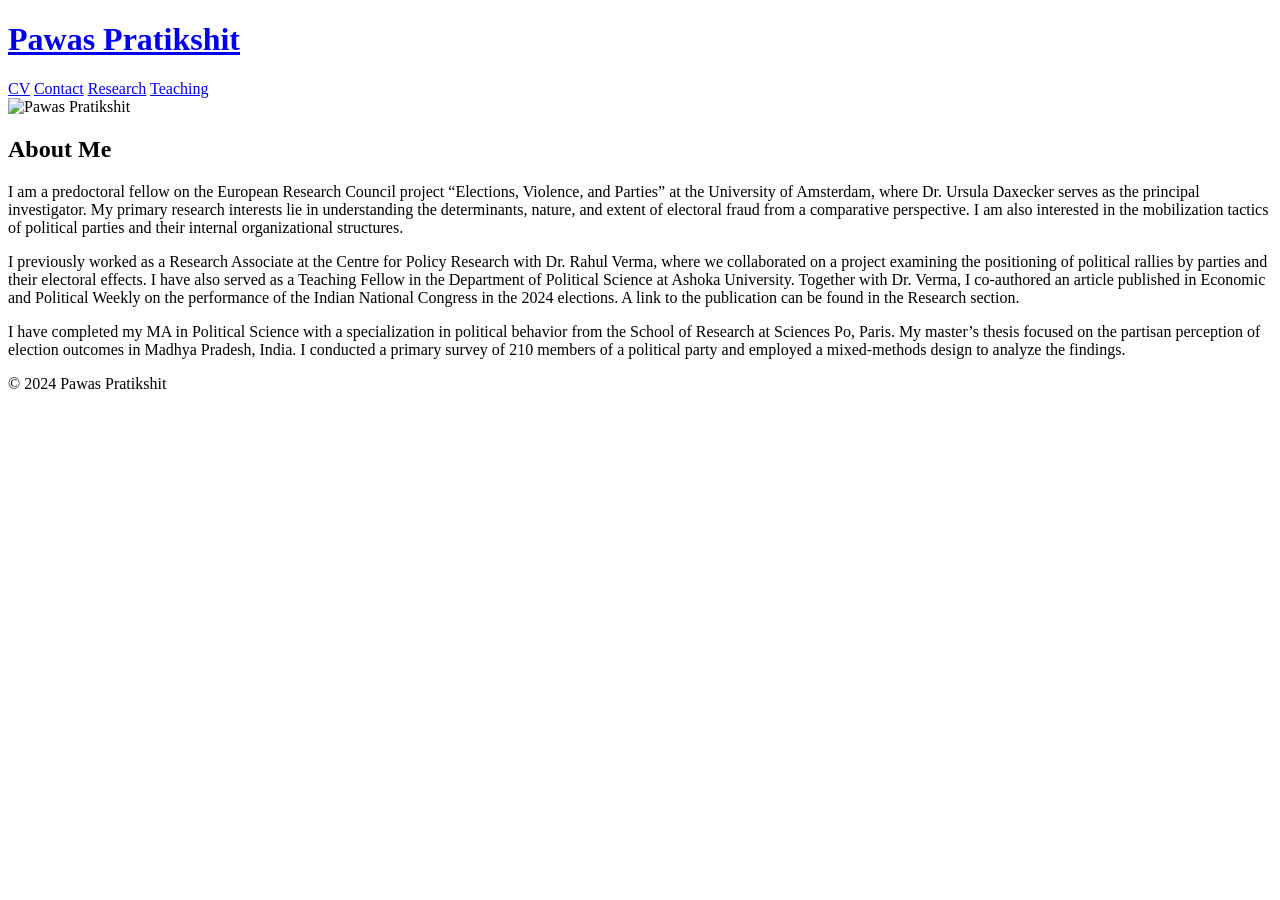
==== index.html @ ee7ae60e "Update index.html" ====
<!DOCTYPE html>
<html lang="en">
<head>
    <meta charset="UTF-8">
    <meta name="viewport" content="width=device-width, initial-scale=1.0">

    <!-- Title shown in browser tab + Google search -->
    <title>Pawas Pratikshit – Academic CV and Research</title>

    <!-- SEO meta tags -->
    <meta name="description" content="Official academic homepage of Pawas Pratikshit. Includes CV, publications, teaching, and research projects.">
    <meta name="keywords" content="Pawas Pratikshit, political science, elections, research, CV, publications, teaching, Ashoka University, University of Amsterdam">
    <meta name="author" content="Pawas Pratikshit">

    <!-- Social media preview (Open Graph + Twitter) -->
    <meta property="og:title" content="Pawas Pratikshit – Academic CV and Research">
    <meta property="og:description" content="Official academic homepage of Pawas Pratikshit. Includes CV, publications, teaching, and research projects.">
    <meta property="og:type" content="website">
    <meta property="og:url" content="https://pawaspratikshit.github.io/website/">
    <meta property="og:image" content="https://pawaspratikshit.github.io/website/1718297143772.jpeg">

    <meta name="twitter:card" content="summary_large_image">
    <meta name="twitter:title" content="Pawas Pratikshit – Academic CV and Research">
    <meta name="twitter:description" content="Official academic homepage of Pawas Pratikshit. Includes CV, publications, teaching, and research projects.">
    <meta name="twitter:image" content="https://pawaspratikshit.github.io/website/1718297143772.jpeg">

    <!-- Styles -->
    <link rel="stylesheet" href="style.css">
</head>

<body>
    <header>
        <!-- Link "Pawas Pratikshit" to index.html, keeping it white -->
        <h1><a href="index.html" class="header-link">Pawas Pratikshit</a></h1>
    </header>
    <nav>
        <!-- Removed the "Home" link, keeping only the other links -->
        <a href="cv.html">CV</a>
        <a href="contact.html">Contact</a>
        <a href="publications.html">Research</a>
        <a href="teaching.html">Teaching</a>
    </nav>
    <main>
        <div class="about-container">
    <div class="about-img-wrapper">
        <img src="1718297143772.jpeg" alt="Pawas Pratikshit" class="about-img">
    </div>
    <div class="about-text">
        <h2>About Me</h2>
        <p>I am a predoctoral fellow on the European Research Council project “Elections, Violence, and Parties” at the University of Amsterdam, where Dr. Ursula Daxecker serves as the principal investigator. My primary research interests lie in understanding the determinants, nature, and extent of electoral fraud from a comparative perspective. I am also interested in the mobilization tactics of political parties and their internal organizational structures.</p>
        <p>I previously worked as a Research Associate at the Centre for Policy Research with Dr. Rahul Verma, where we collaborated on a project examining the positioning of political rallies by parties and their electoral effects. I have also served as a Teaching Fellow in the Department of Political Science at Ashoka University. Together with Dr. Verma, I co-authored an article published in Economic and Political Weekly on the performance of the Indian National Congress in the 2024 elections. A link to the publication can be found in the Research section.</p>
        <p>I have completed my MA in Political Science with a specialization in political behavior from the School of Research at Sciences Po, Paris. My master’s thesis focused on the partisan perception of election outcomes in Madhya Pradesh, India. I conducted a primary survey of 210 members of a political party and employed a mixed-methods design to analyze the findings.</p>
    </div>
</div>
    </main>
    <footer>
        <p>&copy; 2024 Pawas Pratikshit</p>
    </footer>
</body>
</html>
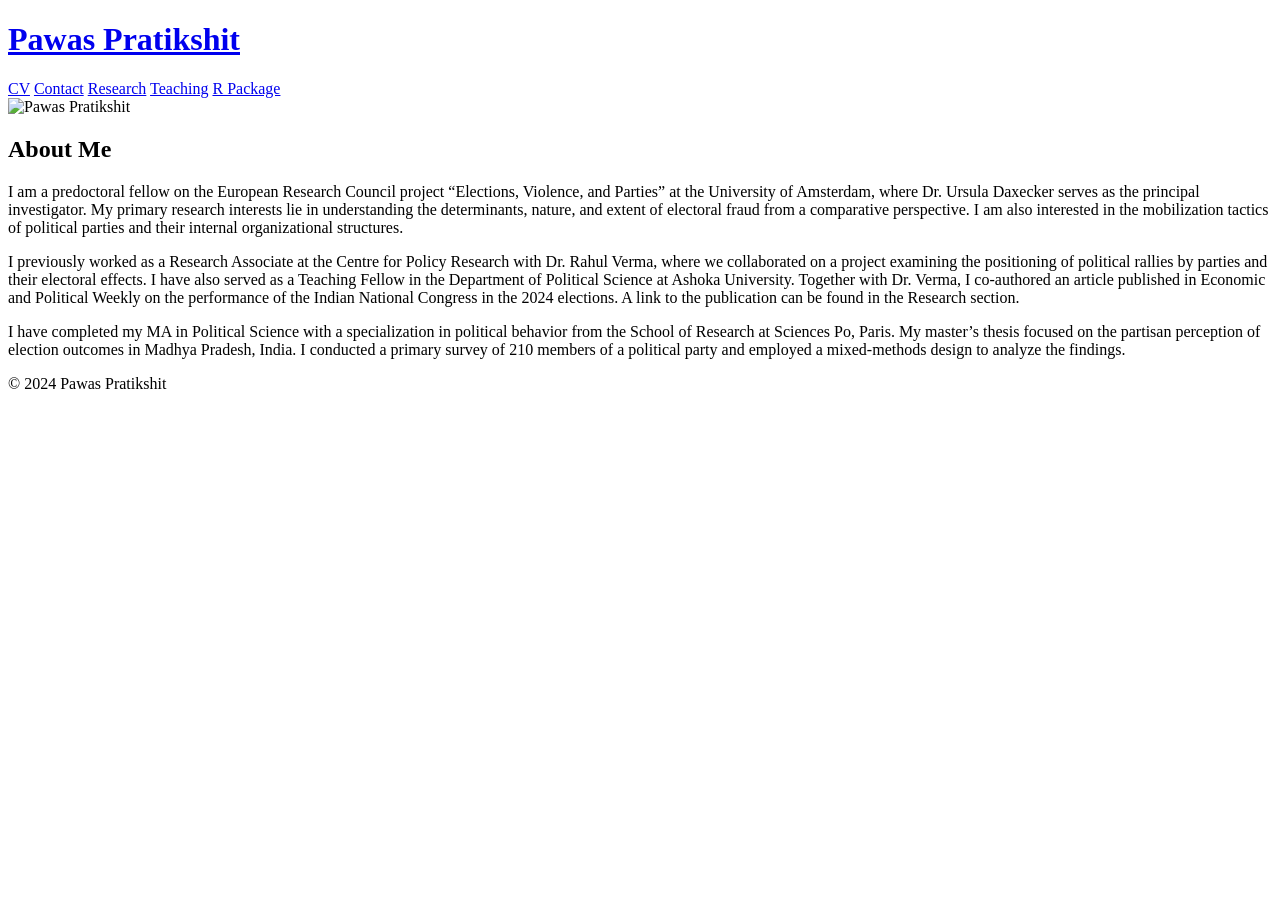
==== commit 500074e8: "Add link to R Package in navigation" ====
--- a/index.html
+++ b/index.html
@@ -39,6 +39,7 @@
         <a href="contact.html">Contact</a>
         <a href="publications.html">Research</a>
         <a href="teaching.html">Teaching</a>
+        <a href="spir.html">R Package</a>
     </nav>
     <main>
         <div class="about-container">
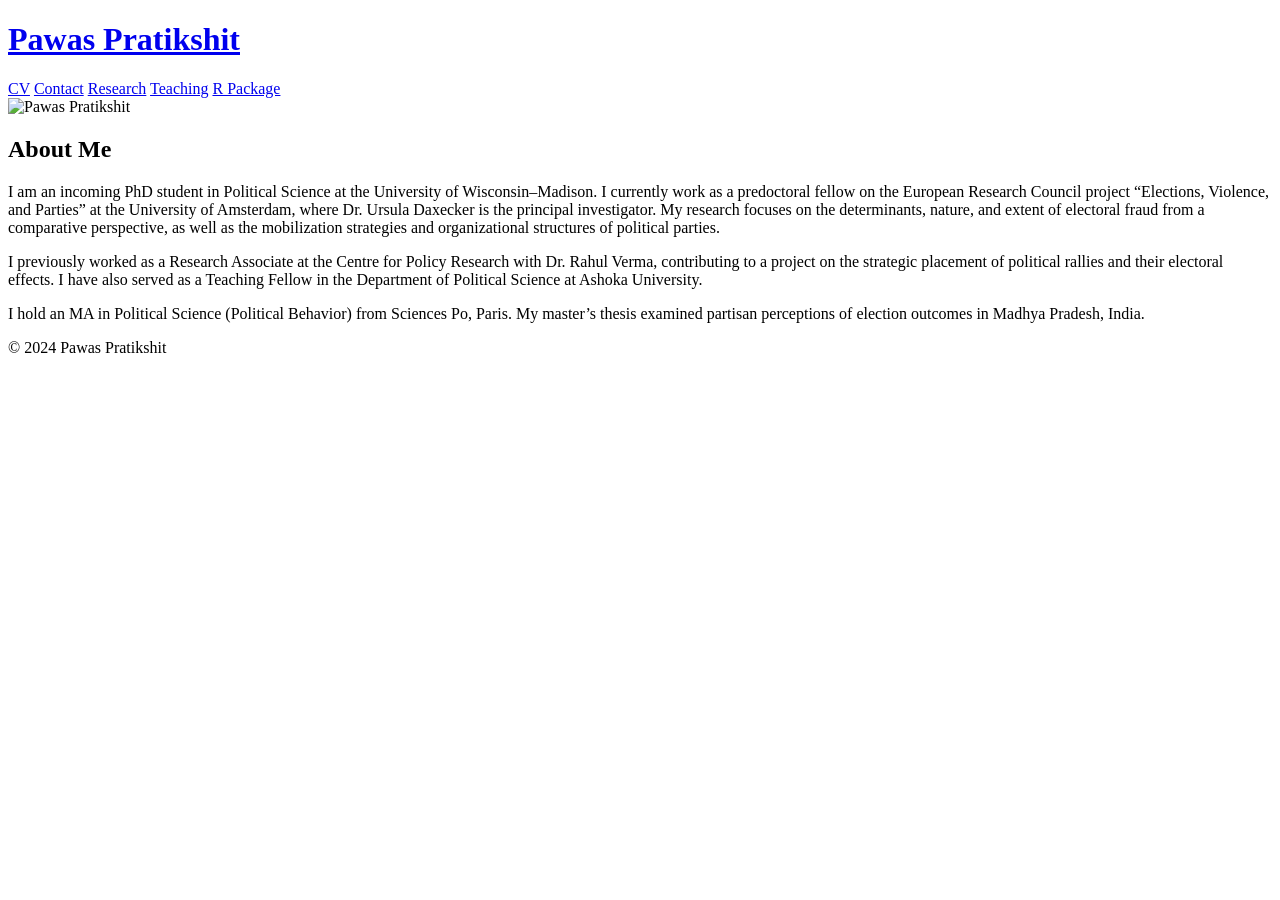
==== commit 33720496: "Update index.html" ====
--- a/index.html
+++ b/index.html
@@ -47,11 +47,13 @@
         <img src="1718297143772.jpeg" alt="Pawas Pratikshit" class="about-img">
     </div>
     <div class="about-text">
-        <h2>About Me</h2>
-        <p>I am a predoctoral fellow on the European Research Council project “Elections, Violence, and Parties” at the University of Amsterdam, where Dr. Ursula Daxecker serves as the principal investigator. My primary research interests lie in understanding the determinants, nature, and extent of electoral fraud from a comparative perspective. I am also interested in the mobilization tactics of political parties and their internal organizational structures.</p>
-        <p>I previously worked as a Research Associate at the Centre for Policy Research with Dr. Rahul Verma, where we collaborated on a project examining the positioning of political rallies by parties and their electoral effects. I have also served as a Teaching Fellow in the Department of Political Science at Ashoka University. Together with Dr. Verma, I co-authored an article published in Economic and Political Weekly on the performance of the Indian National Congress in the 2024 elections. A link to the publication can be found in the Research section.</p>
-        <p>I have completed my MA in Political Science with a specialization in political behavior from the School of Research at Sciences Po, Paris. My master’s thesis focused on the partisan perception of election outcomes in Madhya Pradesh, India. I conducted a primary survey of 210 members of a political party and employed a mixed-methods design to analyze the findings.</p>
-    </div>
+    <h2>About Me</h2>
+    <p>I am an incoming PhD student in Political Science at the University of Wisconsin–Madison. I currently work as a predoctoral fellow on the European Research Council project “Elections, Violence, and Parties” at the University of Amsterdam, where Dr. Ursula Daxecker is the principal investigator. My research focuses on the determinants, nature, and extent of electoral fraud from a comparative perspective, as well as the mobilization strategies and organizational structures of political parties.</p>
+    
+    <p>I previously worked as a Research Associate at the Centre for Policy Research with Dr. Rahul Verma, contributing to a project on the strategic placement of political rallies and their electoral effects. I have also served as a Teaching Fellow in the Department of Political Science at Ashoka University.</p>
+    
+    <p>I hold an MA in Political Science (Political Behavior) from Sciences Po, Paris. My master’s thesis examined partisan perceptions of election outcomes in Madhya Pradesh, India.</p>
+</div>
 </div>
     </main>
     <footer>
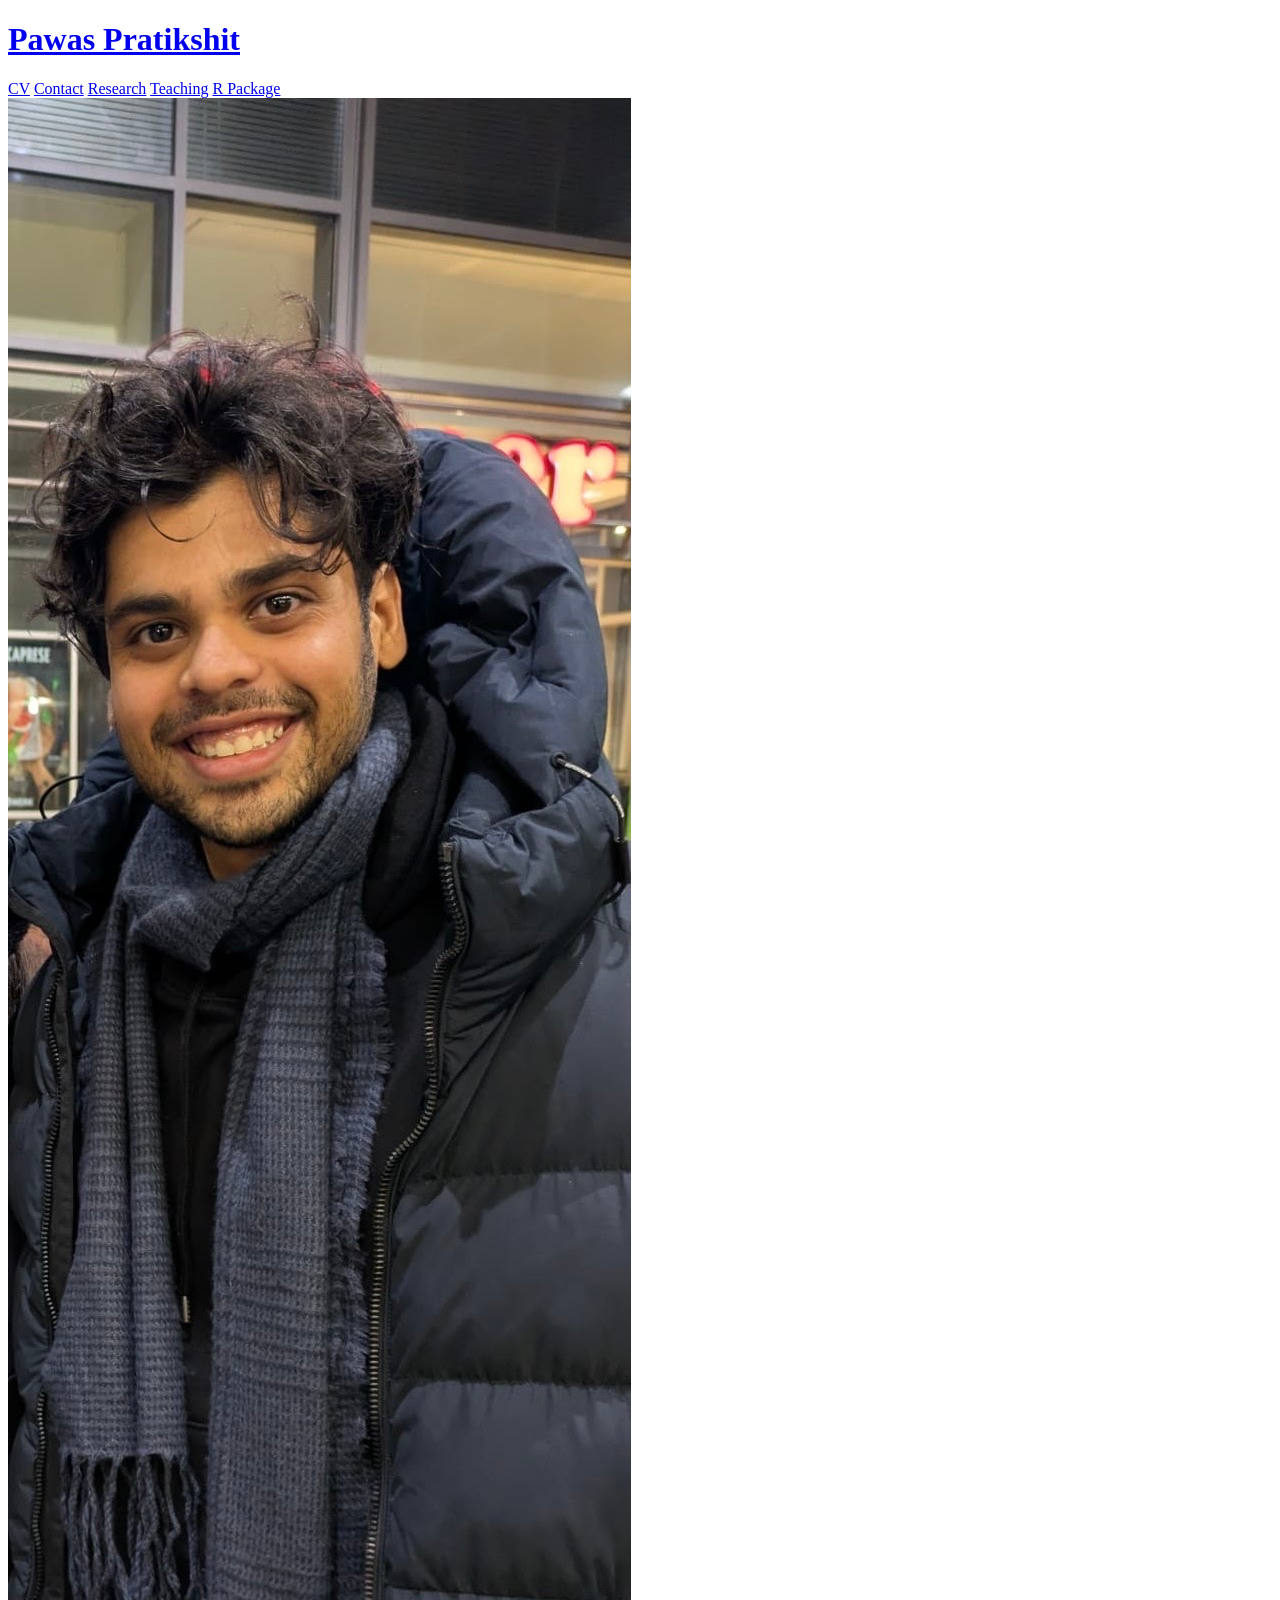
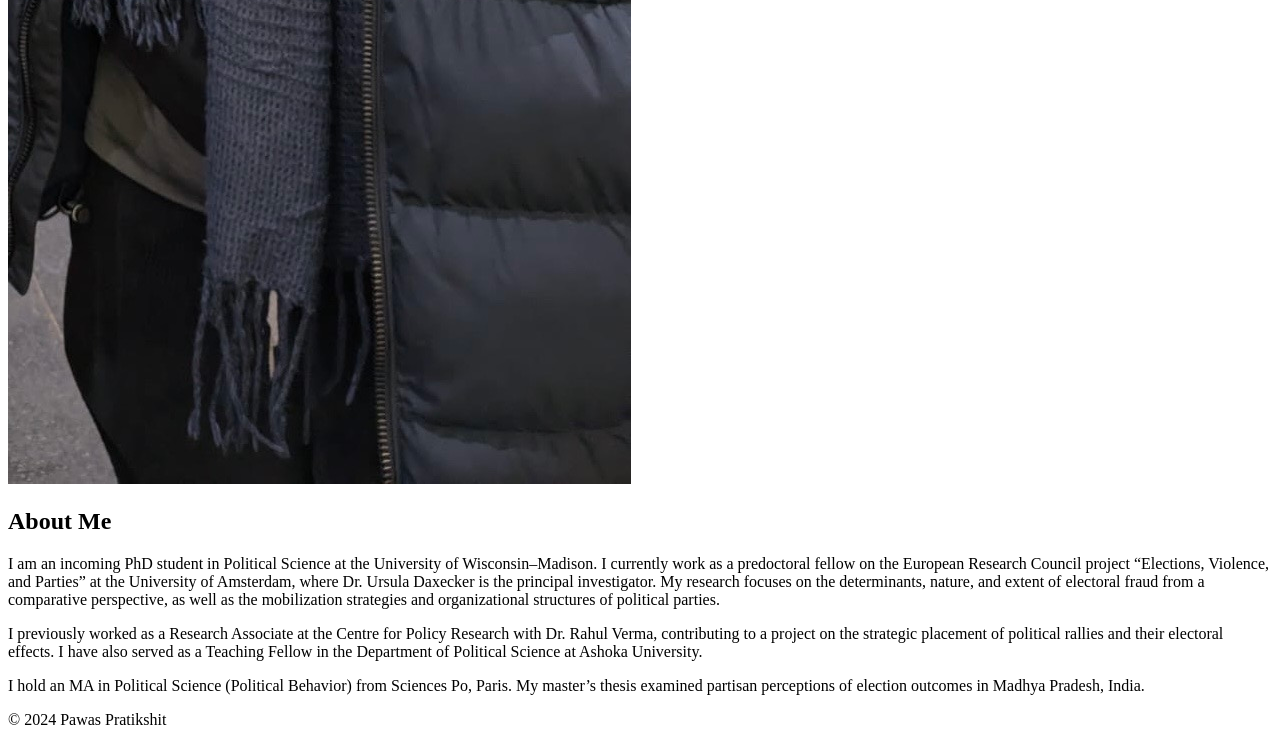
==== commit 0fb479a4: "Update index.html" ====
--- a/index.html
+++ b/index.html
@@ -44,7 +44,7 @@
     <main>
         <div class="about-container">
     <div class="about-img-wrapper">
-        <img src="1718297143772.jpeg" alt="Pawas Pratikshit" class="about-img">
+        <img src="IMG_7234.JPG" alt="Pawas Pratikshit" class="about-img">
     </div>
     <div class="about-text">
     <h2>About Me</h2>
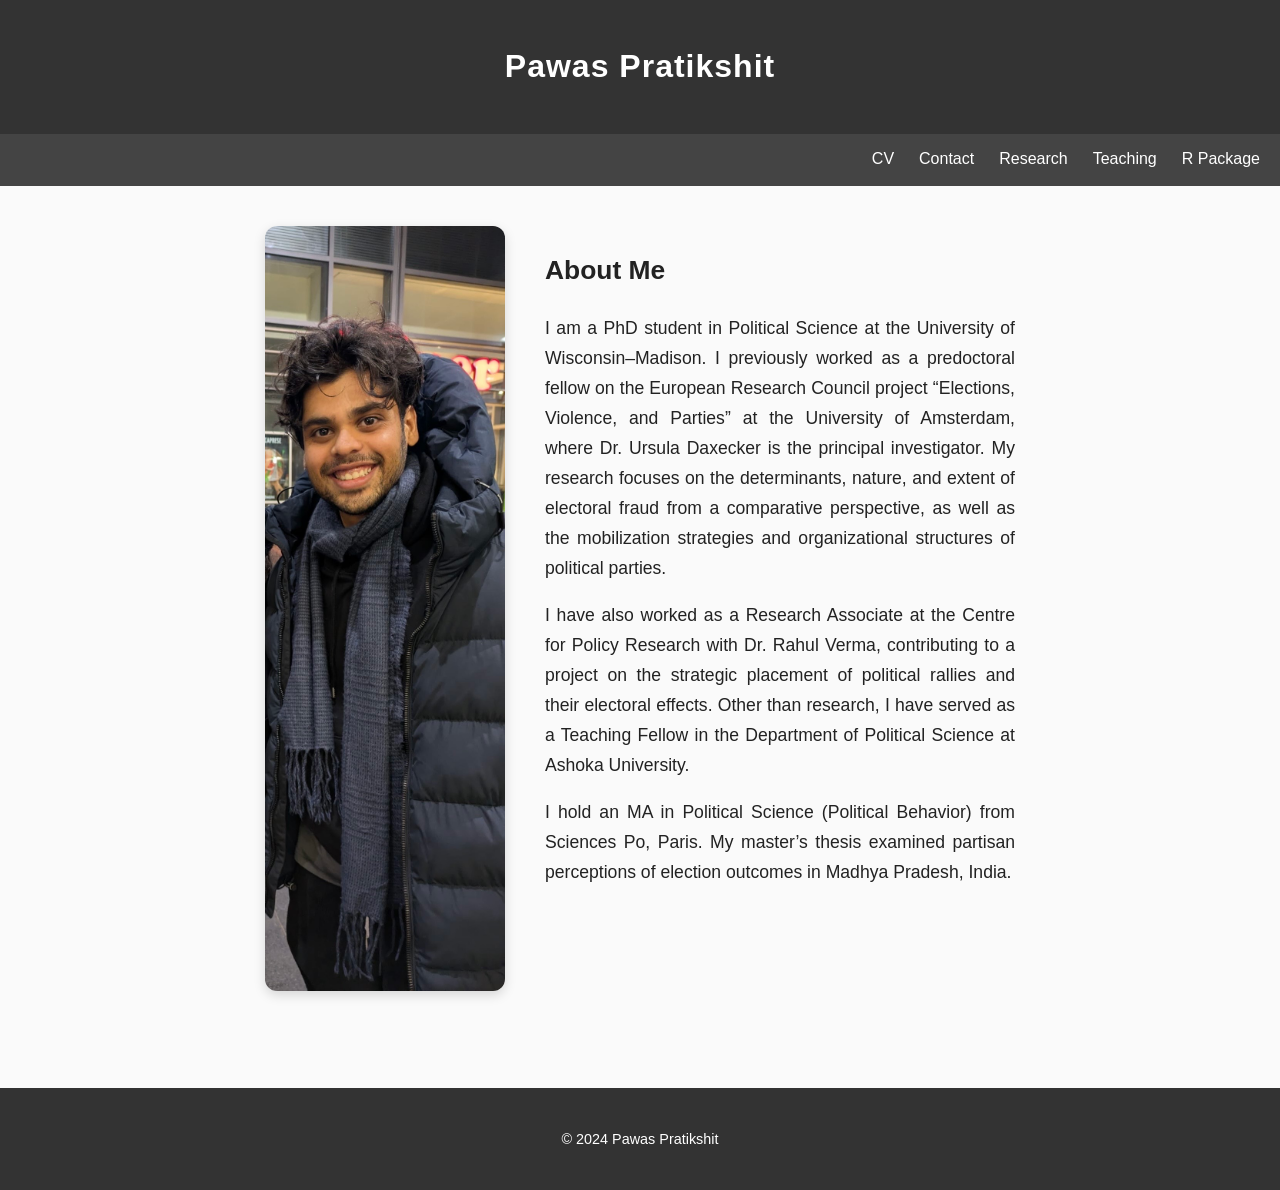
==== commit 2a50d6a0: "Revise personal introduction in index.html Updated the description of academic and professional back" ====
--- a/index.html
+++ b/index.html
@@ -48,9 +48,9 @@
     </div>
     <div class="about-text">
     <h2>About Me</h2>
-    <p>I am an incoming PhD student in Political Science at the University of Wisconsin–Madison. I currently work as a predoctoral fellow on the European Research Council project “Elections, Violence, and Parties” at the University of Amsterdam, where Dr. Ursula Daxecker is the principal investigator. My research focuses on the determinants, nature, and extent of electoral fraud from a comparative perspective, as well as the mobilization strategies and organizational structures of political parties.</p>
+    <p>I am a PhD student in Political Science at the University of Wisconsin–Madison. I previously worked as a predoctoral fellow on the European Research Council project “Elections, Violence, and Parties” at the University of Amsterdam, where Dr. Ursula Daxecker is the principal investigator. My research focuses on the determinants, nature, and extent of electoral fraud from a comparative perspective, as well as the mobilization strategies and organizational structures of political parties.</p>
     
-    <p>I previously worked as a Research Associate at the Centre for Policy Research with Dr. Rahul Verma, contributing to a project on the strategic placement of political rallies and their electoral effects. I have also served as a Teaching Fellow in the Department of Political Science at Ashoka University.</p>
+    <p>I have also worked as a Research Associate at the Centre for Policy Research with Dr. Rahul Verma, contributing to a project on the strategic placement of political rallies and their electoral effects. Other than research, I have served as a Teaching Fellow in the Department of Political Science at Ashoka University.</p>
     
     <p>I hold an MA in Political Science (Political Behavior) from Sciences Po, Paris. My master’s thesis examined partisan perceptions of election outcomes in Madhya Pradesh, India.</p>
 </div>
--- a/style.css
+++ b/style.css
@@ -0,0 +1,179 @@
+/* General Reset */
+body {
+    font-family: 'Inter', Arial, sans-serif;
+    margin: 0;
+    padding: 0;
+    line-height: 1.6;
+    color: #222;
+    background-color: #fafafa;
+
+    display: flex;
+    flex-direction: column;
+    min-height: 100vh;
+}
+
+/* Header Styles */
+header {
+    background-color: #333;
+    color: white;
+    padding: 20px;
+    text-align: center;
+}
+
+header .header-link {
+    color: white;
+    text-decoration: none;
+    font-size: 2rem;
+    font-weight: 700;
+    letter-spacing: 1px;
+}
+
+/* Navigation Bar */
+nav {
+    background-color: #444;
+    padding: 12px 20px;
+    display: flex;
+    justify-content: flex-end;
+    position: sticky;
+    top: 0;
+    z-index: 1000;
+}
+
+nav a {
+    color: white;
+    margin-left: 25px;
+    text-decoration: none;
+    padding-bottom: 2px;
+    font-weight: 500;
+}
+
+nav a:hover {
+    color: #66b3ff;
+    border-bottom: 2px solid #66b3ff;
+    transition: all 0.3s ease;
+}
+
+/* Main Content */
+main {
+    padding: 40px 20px;
+    flex: 1;
+}
+
+/* About Me Container */
+.about-container {
+    display: flex;
+    justify-content: flex-start;
+    align-items: flex-start;
+    max-width: 750px;
+    margin: 0 auto;
+    gap: 40px;
+}
+
+/* Image wrapper */
+.about-img-wrapper {
+    flex: 0 0 auto;
+}
+
+/* About Me Image */
+.about-img {
+    width: 240px;
+    height: auto;
+    border-radius: 12px;
+    box-shadow: 0 4px 12px rgba(0, 0, 0, 0.15);
+}
+
+/* About Me Text */
+.about-text {
+    flex: 1;
+    font-size: 1.1rem;
+    line-height: 1.7;
+    text-align: justify;
+}
+
+/* CV Viewer */
+.cv-viewer {
+    width: 100%;
+    height: 1400px;
+    border: 1px solid #ccc;
+    margin-top: 20px;
+    border-radius: 8px;
+    background: white;
+}
+
+/* Footer Styles */
+footer {
+    background-color: #333;
+    color: white;
+    text-align: center;
+    padding: 25px 10px;
+    margin-top: 50px;
+    font-size: 0.9rem;
+}
+
+/* Teaching Section */
+.teaching-container {
+    max-width: 1100px;
+    margin: 0 auto;
+    padding: 20px;
+}
+
+/* Teaching Photos Grid */
+.teaching-photos {
+    display: grid !important;
+    grid-template-columns: repeat(auto-fit, minmax(300px, 1fr));
+    gap: 25px;
+    margin: 30px auto;
+    width: 100%;
+    box-sizing: border-box;
+}
+
+.teaching-photos figure {
+    margin: 0;
+    padding: 0;
+    text-align: center;
+}
+
+.teaching-photos img {
+    width: 100%;
+    border-radius: 12px;
+    box-shadow: 0 4px 10px rgba(0,0,0,0.1);
+}
+
+.teaching-photos figcaption {
+    margin-top: 10px;
+    font-size: 0.95rem;
+    color: #555;
+}
+
+/* Responsive */
+@media (max-width: 768px) {
+    .about-container {
+        flex-direction: column;
+        align-items: center;
+        text-align: center;
+        gap: 20px;
+    }
+
+    .about-img {
+        max-width: 180px;
+    }
+
+    .about-text {
+        max-width: 100%;
+        text-align: left;
+        padding: 0 10px;
+    }
+
+    .cv-viewer {
+        height: 900px;
+    }
+
+    nav {
+        justify-content: center;
+        flex-wrap: wrap;
+    }
+
+    nav a {
+        margin: 8px 12px;
+    }
+}
